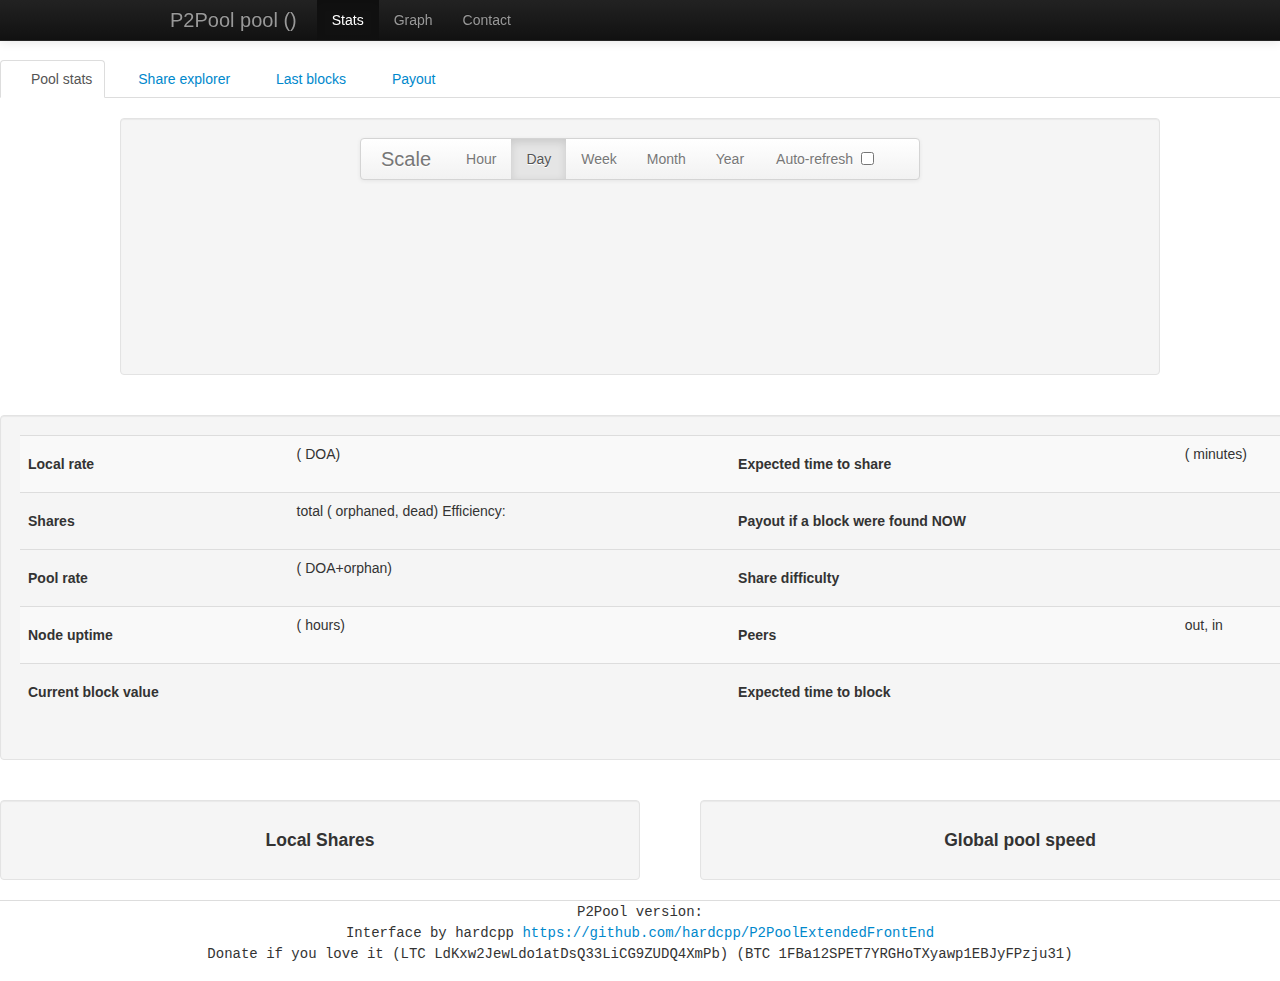
==== index.html @ 3c34e31a "Merge 710f239193882657a41c10c4f453ea48f4232e73 into 1382ee3a195919b290ef84267a9d15420f05b809" ====
﻿<?xml version="1.0" encoding="UTF-8"?>
<!DOCTYPE html PUBLIC "-//W3C//DTD XHTML 1.0 Strict//EN" "http://www.w3.org/TR/xhtml1/DTD/xhtml1-strict.dtd">
<html xmlns="http://www.w3.org/1999/xhtml" xml:lang="en" lang="en">
    <head>
        <meta http-equiv="Content-Type" content="text/html;charset=UTF-8">
        <title>P2Pool</title>
        <link rel="shortcut icon" type="image/x-icon" href="favicon.ico" />
        <script type="text/javascript" src="d3.v2.min.js"></script>
	    <link href="css/bootstrap.css" rel="stylesheet">
		<link href="css/jquery.jqplot.min.css" rel="stylesheet">
		<script src="http://twitter.github.com/bootstrap/assets/js/jquery.js"></script>
		<script src="js/bootstrap.min.js"></script>
		<script language="javascript" type="text/javascript" src="js/jquery.jqplot.min.js"></script>
		<script class="include" language="javascript" type="text/javascript" src="js/jqplot.pieRenderer.min.js"></script>
	    <style>
			body {
				padding-top: 60px;
			}
			line {
                stroke: black;
                stroke-width: 1;
                shape-rendering: crispEdges;
            }
            
            .plotline {
                stroke-width: 1.4;
                fill: none;
            }
            
            text {
                font-family: Sans-serif;
                font-size: 12px;
            }
	    </style>
	    <link href="css/bootstrap-responsive.css" rel="stylesheet">
        <script type="text/javascript">
            // based on goblin's p2pool-stats project
			var period = "day";

			function LoadData()
			{
				$("#blocks").html("<tr><th>ID</th><th>Time</th><th>Hash / Explorer link</th><th>Share</th></tr>");
				$("#payouts").html("<tr><th>address</th><th>amount in <span class=\"symbol\"></span></th></tr>");
				function values(o){ res = []; for(var x in o) res.push(o[x]); return res; }
				
				d3.json('/web/version', function(version) {
					d3.selectAll('#version').text(version);
			    });
			    
			    d3.json('/web/currency_info', function(currency_info) {
				d3.selectAll('.symbol').text(currency_info.symbol);
				
				d3.json('/current_payouts', function(pays) {
				    d3.json('/payout_addr', function(addr) {
				        d3.select('#payout_addr').text(addr);
				        d3.select('#payout_amount').text(addr in pays ? pays[addr] : 0);
				    });
				    
				    var arr = []; for(var i in pays) arr.push(i); arr.sort(function(a, b){return pays[b] - pays[a]});
				    
				    var tr = d3.select('#payouts').selectAll().data(arr).enter().append('tr');
				    tr.append('td').append('a').text(function(addr){return addr}).attr('href', function(addr){return currency_info.address_explorer_url_prefix + addr});
				    tr.append('td').text(function(addr){return pays[addr]});
				    
				    var total_tr = d3.select('#payouts').append('tr');
				    total_tr.append('td').append('strong').text('Total');
				    total_tr.append('td').text(d3.sum(arr, function(addr){return pays[addr]}).toFixed(8));
				});
				
				d3.json('/recent_blocks', function(blocks) {
				    var tr = d3.select('#blocks').selectAll().data(blocks).enter().append('tr');
				    tr.append('td').text(function(block){return block.number});
				    tr.append('td').text(function(block){return new Date(1000*block.ts).toString()});
				    tr.append('td').append('a').text(function(block){return block.hash}).attr('href', function(block){return currency_info.block_explorer_url_prefix + block.hash});
				    tr.append('td').append('a').text('→').attr('href', function(block){return 'share.html#' + block.share});
				});
			    });
			    
				$("#best_share").html("");
				$("#verified_heads").html("");
				$("#heads").html("");
				$("#verified_tails").html("");
				$("#tails").html("");
			    d3.json('/web/best_share_hash', function(c) {
				d3.select('#best_share').append('a').attr('href', 'share.html#' + c).text(c.substr(-8));
			    });
			    
			    function fill(url, id) {
				d3.json(url, function(d) {
				    d.sort()
				    d3.select(id).selectAll().data(d).enter().append('span').text(' ').append('a').attr('href', function(c){return 'share.html#' + c}).text(function(c){return c.substr(-8)});
				});
			    }
				
			    fill('/web/verified_heads', '#verified_heads');
			    fill('/web/heads', '#heads');
			    fill('/web/verified_tails', '#verified_tails');
			    fill('/web/tails', '#tails');
			}
			function UpdateData()
			{
				function values(o){ res = []; for(var x in o) res.push(o[x]); return res; }

				d3.json('/local_stats', function(local_stats) {
					d3.select('#peers_in').text(local_stats.peers.incoming);
					d3.select('#peers_out').text(local_stats.peers.outgoing);
					
					var local = d3.sum(values(local_stats.miner_hash_rates));
					var local_dead = d3.sum(values(local_stats.miner_dead_hash_rates));
					d3.select('#local_rate').text(d3.format('.3s')(local) + 'H/s');
					d3.select('#local_doa').text(d3.format('.2p')(local_dead/local));
					
					d3.select('#shares_total').text(local_stats.shares.total);
					d3.select('#shares_orphan').text(local_stats.shares.orphan);
					d3.select('#shares_dead').text(local_stats.shares.dead);
					
					d3.select('#efficiency').text(local_stats.efficiency != null ? d3.format('.4p')(local_stats.efficiency) : '???')
					d3.select('#uptime_days').text(d3.format('.3f')(local_stats.uptime / 60 / 60 / 24));
					d3.select('#uptime_hours').text(d3.format('.3f')(local_stats.uptime / 60 / 60 ));
					d3.select('#block_value').text(local_stats.block_value);
					
					d3.select('#warnings').selectAll().data(local_stats.warnings).enter().append('p')
						.text(function(w){ return 'Warning: ' + w })
						.attr('style', 'color:red;border:1px solid red;padding:5px');
						
					var time_to_share = local_stats.attempts_to_share/local;
					d3.select('#time_to_share').text(d3.format('.3r')(time_to_share/3600) + " hours");
					d3.select('#time_to_share_minute').text(d3.format('.3r')(time_to_share / 60) + " ");
					
					d3.json('/global_stats', function(global_stats) {
						d3.select('#pool_rate').text(d3.format('.3s')(global_stats.pool_hash_rate) + 'H/s');
						d3.select('#pool_stale').text(d3.format('.2p')(global_stats.pool_stale_prop));
						d3.select('#difficulty').text(d3.format('.3r')(global_stats.min_difficulty));
						
						var time_to_block = local_stats.attempts_to_block/global_stats.pool_hash_rate;
						d3.select('#time_to_block').text(d3.format('.3r')(time_to_block/3600) + " hours");
						
						d3.select('#expected_payout_amount').text(d3.format('.3r')(local/global_stats.pool_hash_rate*local_stats.block_value*(1-local_stats.donation_proportion)));
										  
										  
						  /// ============================================
								var data = [
								['Local speed', local],['Local dead speed', local_dead], ['Global speed', global_stats.pool_hash_rate]
							  ];
								
							  $("#SpeedChart").html("");
							 jQuery.jqplot ('SpeedChart', [data], 
								{ 
								  seriesDefaults: {
									// Make this a pie chart.
									renderer: jQuery.jqplot.PieRenderer, 
									rendererOptions: {
									  // Put data labels on the pie slices.
									  // By default, labels show the percentage of the slice.
									  showDataLabels: true
									}
								  }, 
								  legend: { show:true, location: 'e' }
								}
							  );
				  
					});
					
					/// ============================================
					var data = [
					['Good', local_stats.shares.total - (local_stats.shares.orphan + local_stats.shares.dead)],['Dead', local_stats.shares.dead], ['Orphaned', local_stats.shares.orphan]
				  ];
				  				

				  $("#ShareChart").html("");
				  var plot1 = jQuery.jqplot ('ShareChart', [data], 
					{ 
					  seriesDefaults: {
						// Make this a pie chart.
						renderer: jQuery.jqplot.PieRenderer, 
						rendererOptions: {
						  // Put data labels on the pie slices.
						  // By default, labels show the percentage of the slice.
						  showDataLabels: true
						}
					  }, 
					  legend: { show:true, location: 'e' }
					}
				  );
				  

				  
				  
				  
			    });
			

				
				
				/// pool speed grapg
				plot_later(d3.select("#main-local"), "H/s", "H", [
                    {"url": "/web/graph_data/local_hash_rate/last_" + period, "color": "#0000FF", "label": "Total"},
                    {"url": "/web/graph_data/local_dead_hash_rate/last_" + period, "color": "#FF0000", "label": "Dead"}
                ],1000,300);

		}

		function ChangeCurrentPeriod(p_Period, p_Sender)
		{
			period=p_Period;
			UpdateData();
			$('#scale_menu li').removeClass('active');
			$('#' + p_Sender).addClass('active');
		}

		function AutoRefresh()
		{
			if($("#autorefresh").prop('checked'))
			{
				UpdateData();
			}
		}
        </script>
    </head>
    <body>

    <div class="navbar navbar-inverse navbar-fixed-top">
      <div class="navbar-inner">
        <div class="container">
          <button type="button" class="btn btn-navbar" data-toggle="collapse" data-target=".nav-collapse">
            <span class="icon-bar"></span>
            <span class="icon-bar"></span>
            <span class="icon-bar"></span>
          </button>
          <a class="brand" href="/">P2Pool pool (<span class="symbol upper"></span>)</a>
          <div class="nav-collapse collapse">
            <ul class="nav">
			  <li class="active"><a href="index.html">Stats</a></li>
			  <li><a href="graphs.html">Graph</a></li>
              <li><a href="https://github.com/hardcpp/P2PoolExtendedFrontEnd">Contact</a></li>
            </ul>
          </div><!--/.nav-collapse -->
        </div>
      </div>
    </div>

	<ul class="nav nav-tabs" id="myTab">
	  	<li class="active"><a href="#stats" data-toggle="tab"><i class="icon-user"></i>&nbsp;Pool stats</a></li>
	  	<li><a href="#shares" data-toggle="tab"><i class="icon-refresh"></i>&nbsp;Share explorer</a></li>
	  	<li><a href="#lastblocks" data-toggle="tab"><i class="icon-list-alt"></i>&nbsp;Last blocks</a></li>
		<li><a href="#mainnodepayout" data-toggle="tab"><i class="icon-download-alt"></i>&nbsp;Payout</a></li>
	</ul>
	<div class="tab-content">
	  	<div class="tab-pane active" id="stats">
			<center>
				<div class="well" style="width:1000px">
				<div class="navbar" style="width: 560px;">
				  <div class="navbar-inner">
				    <a class="brand" href="javascript:void(0)">Scale</a>
				    <ul class="nav" id="scale_menu">
				      <li id="scale1"><a href="javascript:ChangeCurrentPeriod('hour', 'scale1');">Hour</a></li>
				      <li id="scale2" class="active"><a href="javascript:ChangeCurrentPeriod('day', 'scale2');">Day</a></li>
				      <li id="scale3"><a href="javascript:ChangeCurrentPeriod('week', 'scale3');">Week</a></li>
				      <li id="scale4"><a href="javascript:ChangeCurrentPeriod('month', 'scale4');">Month</a></li>
				      <li id="scale5"><a href="javascript:ChangeCurrentPeriod('year', 'scale5');">Year</a></li>
				      <li><input type="checkbox" name="autorefresh" id="autorefresh" /><label for="autorefresh">Auto-refresh</label></li>
				    </ul>
				  </div>
				</div>
				<svg id="main-local"></svg></div>
				<br/>
				<div class="well" style="width:1300px">
					<table class="table table-striped" style="width: 1300px">
						<tbody>
							<tr>
							  <td><h5>Local rate</h5></td>
							  <td><span id="local_rate" class="label"></span> (<span id="local_doa"></span> DOA)</td>
							  <td></td>
							  <td><h5>Expected time to share</h5></td>
							  <td><span id="time_to_share" class="label"></span> (<span id="time_to_share_minute"></span> minutes)</td>
							</tr>
							<tr>
							  <td><h5>Shares</h5></td>
							  <td><span id="shares_total" class="label"></span> total (<span id="shares_orphan" class="label label-warning"></span> orphaned, <span id="shares_dead" class="label label-warning"></span> dead) Efficiency: <span class="label label-info" id="efficiency"></span></td>
							  <td></td>
							  <td><h5>Payout if a block were found NOW</h5></td>
							  <td><span id="payout_amount" class="label"></span> <span class="symbol"></span></td>
							</tr>
							<tr>
							<tr>
							  <td><h5>Pool rate</h5></td>
							  <td><span id="pool_rate" class="label label-inverse"></span> (<span id="pool_stale"></span> DOA+orphan)</td>
							  <td></td>
							  <td><h5>Share difficulty</h5></td>
							  <td><span id="difficulty" class="label label-inverse"></span></td>
							</tr>
							<tr>
							  <td><h5>Node uptime</h5></td>
							  <td><span id="uptime_days" class="label label-inverse"></span> (<span id="uptime_hours"></span> hours)</td>
							  <td></td>
							  <td><h5>Peers</h5></td>
							  <td><span id="peers_out"></span> out, <span id="peers_in"></span> in</td>
							</tr>
							  <td><h5>Current block value</h5></td>
							  <td><span id="block_value" class="label label-inverse"></span> <span class="symbol"></span></td>
							  <td></td>
							  <td><h5>Expected time to block</h5></td>
							  <td><span id="time_to_block" class="label"></span></td>
							</tr>
						</tbody>
					</table>
				</div>
				<br/>
				<div style="width: 1340px">
					<div class="well" style="width:600px; float: left">
						<h4>Local Shares</h4>
						<div id="ShareChart" width="450" height="450"></div>
					</div>
					<div class="well" style="width:600px; float: right">
						<h4>Global pool speed</h4>
						<div id="SpeedChart" width="450" height="450"></div>
					</div>
				</div>
				
			</center>
		</div>
	  	<div class="tab-pane" id="shares">
			<p>Best share: <span id="best_share"></span></p>
			<p>Verified heads: <span id="verified_heads"></span></p>
			<p>Heads: <span id="heads"></span></p>
			<p>Verified tails: <span id="verified_tails"></span></p>
			<p>Tails: <span id="tails"></span></p>
		</div>
	  	<div class="tab-pane" id="lastblocks">
			<table id="blocks" class="table table-striped table-hover">
			    <tr><th>ID</th><th>Time</th><th>Hash / Explorer link</th><th>Share</th></tr>
			</table>
		</div>
	  	<div class="tab-pane" id="mainnodepayout">
			<table class="table table-striped table-hover" id="payouts">
			    <tr><th>Address</th><th>Amount (<span class="symbol"></span>) </th></tr>
			</table>
		</div>
	</div>
	<div style="border-bottom: 1px solid #ddd;"></div>
	<center>
        <tt>P2Pool version: <span id="version"></span></tt><br/>
		<tt>Interface by hardcpp <a href="https://github.com/hardcpp/P2PoolExtendedFrontEnd">https://github.com/hardcpp/P2PoolExtendedFrontEnd</a></tt><br/>
		<tt>Donate if you love it (LTC LdKxw2JewLdo1atDsQ33LiCG9ZUDQ4XmPb) (BTC 1FBa12SPET7YRGHoTXyawp1EBJyFPzju31)</tt>
	</center>
		<br/>
		<script type="text/javascript">
            function compose() {
                var funcs = arguments;
                return function(x) {
                    for(var i = funcs.length-1; i >= 0; i--) {
                        x = funcs[i](x);
                    }
                    return x;
                }
            }
            function itemgetter(i) { return function(x) { return x[i]; } }
            function as_date(x) { return new Date(1000*x); }
            function not_null(x) { return x != null; }
            
            function get_area_mean(data) {
                var top = 0;
                var bottom = 0;
                for(var i = 0; i < data.length; i++) {
                    if(data[i][1] == null) continue; // no data for bin
                    top += data[i][1] * data[i][2];
                    bottom += data[i][2];
                }
                return {"area": top, "mean": bottom==0?null:top/bottom};
            }
            
            function plot(g, unit, total_unit, lines,ww,hh,stack) {
                // lines is a list of objects which have attributes data, color, and label
                
                var table_div = document.createElement("div");
                g.node().parentNode.insertBefore(table_div, g.node().nextSibling);
                table_div.style.display = "none";
                

                for(var i = 0; i < lines.length; ++i) {
                    var line = lines[i];
                    var table_sel = d3.select(table_div).append('table').attr('border', 1).attr('style', 'float:left');
                    
                    var first_tr = table_sel.insert('tr');
                    first_tr.append('th').text('Date');
                    first_tr.append('th').text(line.label + '/(' + unit + ')');
                    
                    var new_data = []
                    for(var j = 0; j < line.data.length; ++j)
                        if(j % 7 == 3)
                            new_data.push(line.data[j]);
                    var tr = table_sel.selectAll().data(new_data).enter().append('tr');
                    tr.append('td').text(function(datum){return new Date(1000*datum[0]).toString()});
                    tr.append('td').text(function(datum){return d3.format(".3s")(datum[1])});
                }
                
                var margin_v = 40;
                var margin_h = 140;
                var w = ww;
		var h = hh;
                var x = d3.time.scale().domain([
                    as_date(d3.min(lines, function(line) { return d3.min(line.data, itemgetter(0)); })),
                    as_date(d3.max(lines, function(line) { return d3.max(line.data, itemgetter(0)); }))
                ]).range([0 + margin_h, w - margin_h]);
         
                
                g.attr("width", w).attr("height", h);
                g.selectAll("*").remove();
                
                if(stack) {                   
                    var data = d3.layout.stack()
                        .x(itemgetter(0))
                        .y(itemgetter(1))
                        .values(function(line){ return line.data })
                        (lines);
                    
                    var y = d3.scale.linear().domain([
                        0,
                        d3.max(data, function(d) { return d3.max(d.data, function(d) { return d.y0 + d.y; }) })
                    ]).range([h - margin_v, margin_v]);
                    
                    var y_abs = d3.scale.linear().domain([0, 1]).range([h - margin_v, margin_v]);
                    
                    g.selectAll().data(lines).enter().append("svg:path")
                        .attr("d", function(line){
                            return d3.svg.area()
                                .x(function(d) { return x(as_date(d[0])) })
                                .y0(function(d) { return y(d.y0) })
                                .y1(function(d) { return y(d.y0 + d.y) })
                                .defined(compose(not_null, itemgetter(1)))
                                (line.data)
                        })
                        .style("fill", function(line){return line.color})
                        .attr("stroke", function(line){return line.color})
                        .attr("class", "plotline");
                    
                    var total = 0;
                    var total_area = 0;
                    for(var i = 0; i < lines.length; ++i) {
                        var line = lines[i];
                        var stats = get_area_mean(line.data);
                        if(stats.mean != null) {
                            total += stats.mean;
                            total_area += stats.area;
                        }
                    }
                    
                    for(var i = 0; i < lines.length; ++i) {
                        var line = lines[i];
                        var stats = get_area_mean(line.data);
                        if(stats.mean != null) {
                            var num = 0;
                            var denom = 0;
                            for(var j = 0; j < line.data.length; j++)
                                if(line.data[j] != null) {
                                    var d = line.data[j];
                                    num += (d.y+1)*((d.y0 + d.y) + (d.y0))/2;
                                    denom += (d.y+1);
                                }
                            g.append("svg:line")
                                .style("stroke", line.color)
                                .attr("x1", w - margin_h + 3)
                                .attr("y1", y(num/denom))
                                .attr("x2", w - margin_h + 10)
                                .attr("y2", y_abs(i/lines.length));
                            g.append("svg:text")
                                .text(line.label + " (mean: " + d3.format(".3s")(stats.mean) + unit + ")")
                                .attr("text-anchor", "start")
                                .attr("dominant-baseline", "central")
                                .attr("fill", line.color)
                                .attr("x", w - margin_h + 10)
                                .attr("y", y_abs(i/lines.length));
                            if(total_unit != null)
                                g.append("svg:text")
                                    .text("Area: " + d3.format(".3s")(stats.area) + total_unit + " (" + d3.format(".2p")(stats.area/total_area) + " total)")
                                    .attr("text-anchor", "start")
                                    .attr("dominant-baseline", "central")
                                    .attr("fill", line.color)
                                    .attr("x", w - margin_h + 10)
                                    .attr("y", y_abs(i/lines.length) + 12);
                        }
                    }
                    g.append("svg:line")
                        .style("stroke", "black")
                        .attr("x1", w - margin_h + 3)
                        .attr("y1", y(total))
                        .attr("x2", w - margin_h + 10)
                        .attr("y2", y_abs(1));
                    g.append("svg:text")
                        .text("Total (mean: " + d3.format(".3s")(total) + unit + ")")
                        .attr("text-anchor", "start")
                        .attr("dominant-baseline", "central")
                        .attr("fill", "black")
                        .attr("x", w - margin_h + 10)
                        .attr("y", y_abs(1));
                    if(total_unit != null)
                        g.append("svg:text")
                            .text("Area: " + d3.format(".3s")(total_area) + total_unit)
                            .attr("text-anchor", "start")
                            .attr("dominant-baseline", "central")
                            .attr("fill", "black")
                            .attr("x", w - margin_h + 10)
                            .attr("y", y_abs(1) + 12);
                } else {
                    var y = d3.scale.linear().domain([
                        0,
                        d3.max(lines, function(line) { return d3.max(line.data, itemgetter(1)); } )
                    ]).range([h - margin_v, margin_v]);
                    
                    g.selectAll().data(lines).enter().append("svg:path")
                        .attr("d", function(line) {
                            return d3.svg.line()
                                .x(compose(x, as_date, itemgetter(0)))
                                .y(compose(y, itemgetter(1)))
                                .defined(compose(not_null, itemgetter(1)))
                                (line.data)
                        })
                        .style("stroke", function(line) { return line.color })
                        .attr("class", "plotline");
                    
                    for(var i = 0; i < lines.length; ++i) {
                        var line = lines[i];
                        var stats = get_area_mean(line.data);
                        if(stats.mean != null) {
                            g.append("svg:text")
                                .text(line.label)
                                .attr("text-anchor", "start")
                                .attr("dominant-baseline", "central")
                                .attr("fill", line.color)
                                .attr("x", w - margin_h + 10)
                                .attr("y", y(stats.mean) - 12);
                            g.append("svg:text")
                                .text("-Mean: " + d3.format(".3s")(stats.mean) + unit)
                                .attr("text-anchor", "start")
                                .attr("dominant-baseline", "central")
                                .attr("fill", line.color)
                                .attr("x", w - margin_h)
                                .attr("y", y(stats.mean));
                            if(total_unit != null)
                                g.append("svg:text")
                                    .text("Area: " + d3.format(".3s")(stats.area) + total_unit)
                                    .attr("text-anchor", "start")
                                    .attr("dominant-baseline", "central")
                                    .attr("fill", line.color)
                                    .attr("x", w - margin_h + 10)
                                    .attr("y", y(stats.mean) + 12);
                        }
                    }
                }
                
                // x axis
                
                g.append("svg:line")
                    .attr("x1", margin_h)
                    .attr("y1", h - margin_v)
                    .attr("x2", w - margin_h)
                    .attr("y2", h - margin_v);
                
                g.selectAll()
                    .data(x.ticks(13))
                    .enter().append("svg:g")
                    .attr("transform", function(d) { return "translate(" + x(d) + "," + (h-margin_v/2) + ")"; })
                    .append("svg:text")
                    .attr("transform", "rotate(45)")
                    .attr("text-anchor", "middle")
                    .attr("dominant-baseline", "central")
                    .text(x.tickFormat(13));
                
                g.selectAll()
                    .data(x.ticks(13))
                    .enter().append("svg:line")
                    .attr("x1", x)
                    .attr("y1", h - margin_v)
                    .attr("x2", x)
                    .attr("y2", h - margin_v + 5);
                
                // y axis
                
                g.append("svg:line")
                    .attr("x1", margin_h)
                    .attr("y1", h - margin_v)
                    .attr("x2", margin_h)
                    .attr("y2", margin_v);
                
                g.selectAll()
                    .data(y.ticks(6))
                    .enter().append("svg:line")
                    .attr("x1", margin_h - 5)
                    .attr("y1", y)
                    .attr("x2", margin_h)
                    .attr("y2", y);
                
                g.selectAll()
                    .data(y.ticks(6))
                    .enter().append("svg:text")
                    .text(compose(function(x) { return x + unit; }, d3.format(".2s")))
                    .attr("x", margin_h/2)
                    .attr("y", y)
                    .attr("dominant-baseline", "central")
                    .attr("text-anchor", "middle");
            }
            function plot_later(g, unit, total_unit, lines,w,h,stack) { // takes lines with url attribute instead of data attribute
                var callbacks_left = lines.length;
                lines.map(function(line) {
                    d3.json(line.url, function(line_data) {
                        line.data = line_data;
                        callbacks_left--;
                        if(callbacks_left == 0)
                            plot(g, unit, total_unit, lines,w,h,stack);
                    });
                });
            }
            
            function data_to_lines(data, sort_key) {
                var vers = {}; for(var i = 0; i < data.length; ++i) if(data[i][1] != null) for(var v in data[i][1]) if(data[i][1][v] != data[i][3]) vers[v] = null;
                var verlist = []; for(var v in vers) verlist.push(v);
                verlist.sort();
                
                lines = [];
                for(var i = 0; i < verlist.length; i++) {
                    lines.push({
                        data: data.map(function(d){ return [d[0], d[1] == null ? null : (verlist[i] in d[1] ? d[1][verlist[i]] : d[3]), d[2]] }),
                        color: d3.hsl(i/verlist.length*360, 0.5, 0.5),
                        label: verlist[i]
                    });
                }
                if(sort_key == undefined)
                    var sort_key = function(x) { return d3.max(x.data, function(d){ return d[1] }) }
                lines.sort(function(a, b){ return sort_key(a) - sort_key(b) });
                return lines;
            }
            </script>    
		<script type="text/javascript">
		$(document).ready(function() {
			LoadData();
		  	UpdateData();
			setInterval("AutoRefresh()", 5 * 1000);
		    	$('#myTab a:first').tab('show');
		});
        </script>
	</body>
</html>
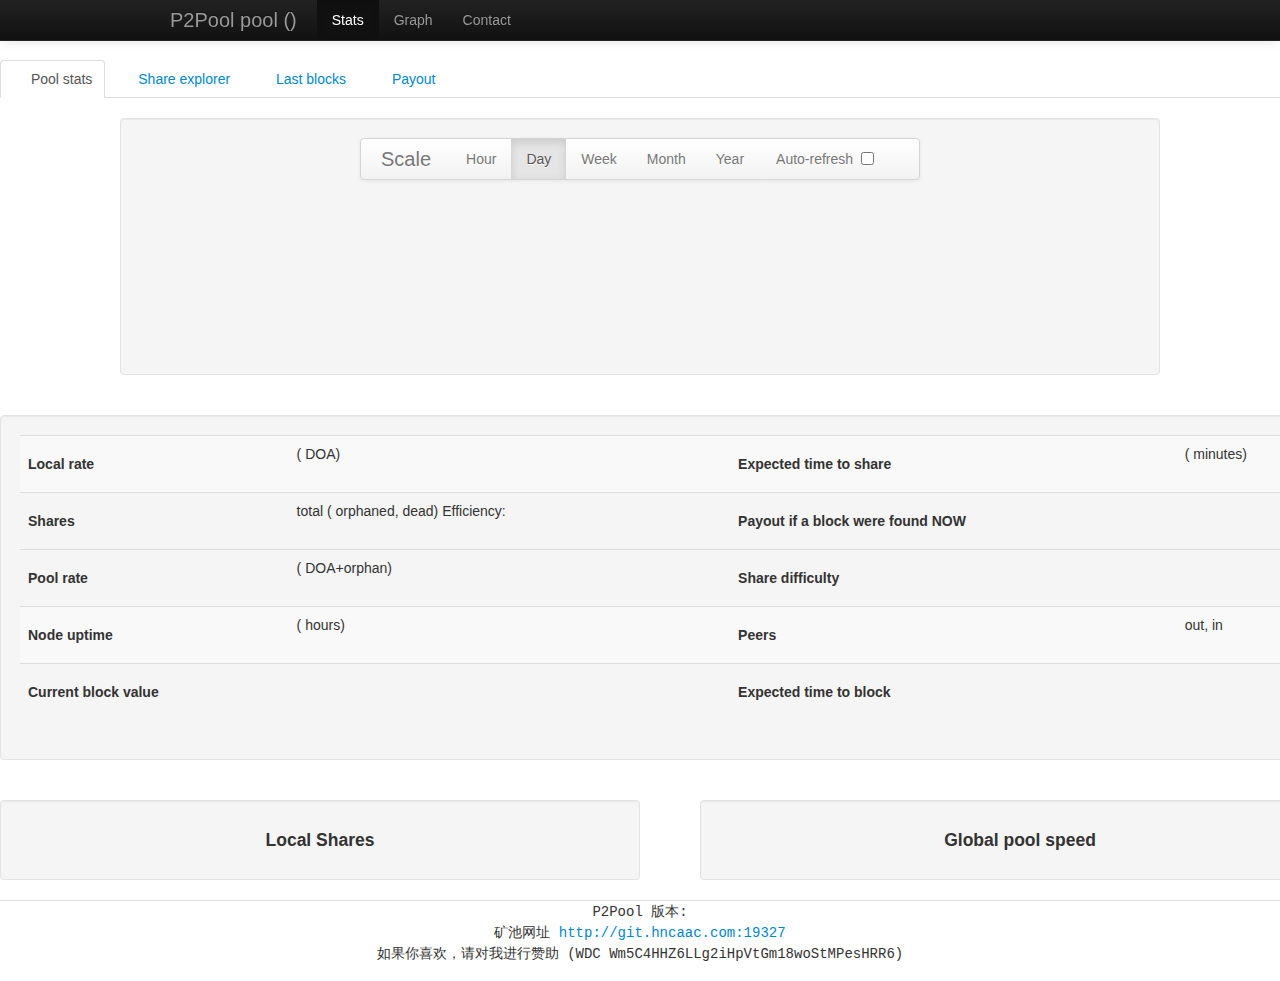
==== commit a28b28df: "汉化和更新-1" ====
--- a/index.html
+++ b/index.html
@@ -339,9 +339,9 @@
 	</div>
 	<div style="border-bottom: 1px solid #ddd;"></div>
 	<center>
-        <tt>P2Pool version: <span id="version"></span></tt><br/>
-		<tt>Interface by hardcpp <a href="https://github.com/hardcpp/P2PoolExtendedFrontEnd">https://github.com/hardcpp/P2PoolExtendedFrontEnd</a></tt><br/>
-		<tt>Donate if you love it (LTC LdKxw2JewLdo1atDsQ33LiCG9ZUDQ4XmPb) (BTC 1FBa12SPET7YRGHoTXyawp1EBJyFPzju31)</tt>
+		<tt>P2Pool 版本: <span id="version"></span></tt><br/>
+		<tt>矿池网址 <a href="http://git.hncaac.com:19327">http://git.hncaac.com:19327</a></tt><br/>
+		<tt>如果你喜欢，请对我进行赞助 (WDC Wm5C4HHZ6LLg2iHpVtGm18woStMPesHRR6)</tt>
 	</center>
 		<br/>
 		<script type="text/javascript">
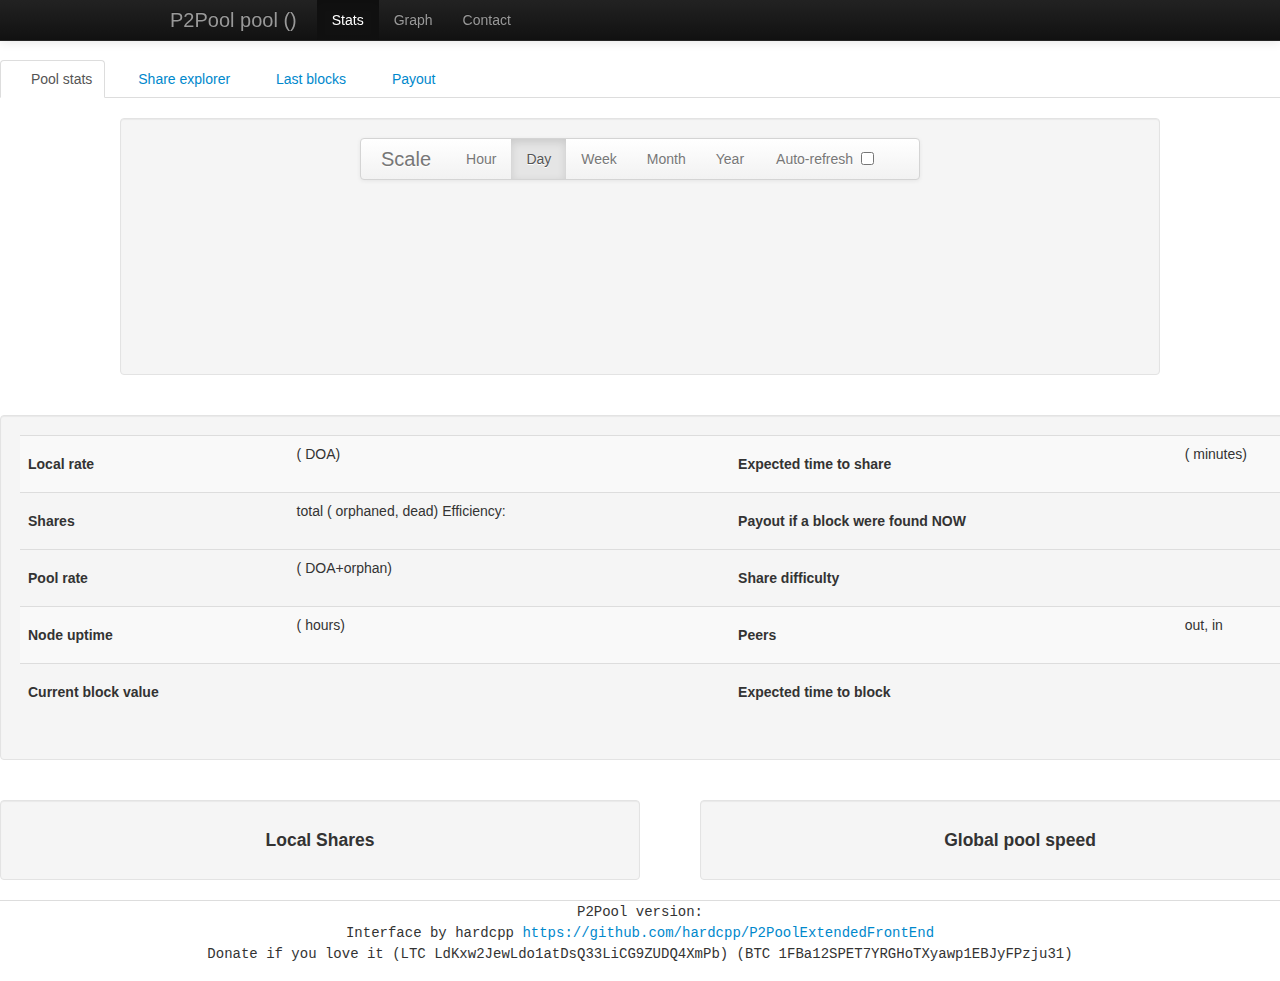
==== commit 74848b74: "Merge 173ce64d43c22ccec7ffaecfee7012264424e469 into 74747f36f0c150c6e8a92d85344a4f1a1d16ec7f" ====
--- a/index.html
+++ b/index.html
@@ -1,4 +1,4 @@
-﻿<?xml version="1.0" encoding="UTF-8"?>
+<?xml version="1.0" encoding="UTF-8"?>
 <!DOCTYPE html PUBLIC "-//W3C//DTD XHTML 1.0 Strict//EN" "http://www.w3.org/TR/xhtml1/DTD/xhtml1-strict.dtd">
 <html xmlns="http://www.w3.org/1999/xhtml" xml:lang="en" lang="en">
     <head>
@@ -97,6 +97,8 @@
 			    fill('/web/verified_tails', '#verified_tails');
 			    fill('/web/tails', '#tails');
 			}
+                        var plot1;
+                        var plot2;
 			function UpdateData()
 			{
 				function values(o){ res = []; for(var x in o) res.push(o[x]); return res; }
@@ -143,8 +145,10 @@
 								['Local speed', local],['Local dead speed', local_dead], ['Global speed', global_stats.pool_hash_rate]
 							  ];
 								
-							  $("#SpeedChart").html("");
-							 jQuery.jqplot ('SpeedChart', [data], 
+                                                          if (plot2) {plot2.destroy();}
+	                                                  $("#targetPlot2").remove();
+	                                                  $("#SpeedChart").append("<div id='targetPlot2'></div>");
+							  plot2 = jQuery.jqplot ('targetPlot2', [data],
 								{ 
 								  seriesDefaults: {
 									// Make this a pie chart.
@@ -166,9 +170,10 @@
 					['Good', local_stats.shares.total - (local_stats.shares.orphan + local_stats.shares.dead)],['Dead', local_stats.shares.dead], ['Orphaned', local_stats.shares.orphan]
 				  ];
 				  				
-
-				  $("#ShareChart").html("");
-				  var plot1 = jQuery.jqplot ('ShareChart', [data], 
+	                          if (plot1) {plot1.destroy();}
+	                          $("#targetPlot1").remove();
+                                  $("#ShareChart").append("<div id='targetPlot1'></div>");
+	                          plot1 = jQuery.jqplot ('targetPlot1', [data],
 					{ 
 					  seriesDefaults: {
 						// Make this a pie chart.
@@ -339,9 +344,9 @@
 	</div>
 	<div style="border-bottom: 1px solid #ddd;"></div>
 	<center>
-		<tt>P2Pool 版本: <span id="version"></span></tt><br/>
-		<tt>矿池网址 <a href="http://git.hncaac.com:19327">http://git.hncaac.com:19327</a></tt><br/>
-		<tt>如果你喜欢，请对我进行赞助 (WDC Wm5C4HHZ6LLg2iHpVtGm18woStMPesHRR6)</tt>
+        <tt>P2Pool version: <span id="version"></span></tt><br/>
+		<tt>Interface by hardcpp <a href="https://github.com/hardcpp/P2PoolExtendedFrontEnd">https://github.com/hardcpp/P2PoolExtendedFrontEnd</a></tt><br/>
+		<tt>Donate if you love it (LTC LdKxw2JewLdo1atDsQ33LiCG9ZUDQ4XmPb) (BTC 1FBa12SPET7YRGHoTXyawp1EBJyFPzju31)</tt>
 	</center>
 		<br/>
 		<script type="text/javascript">
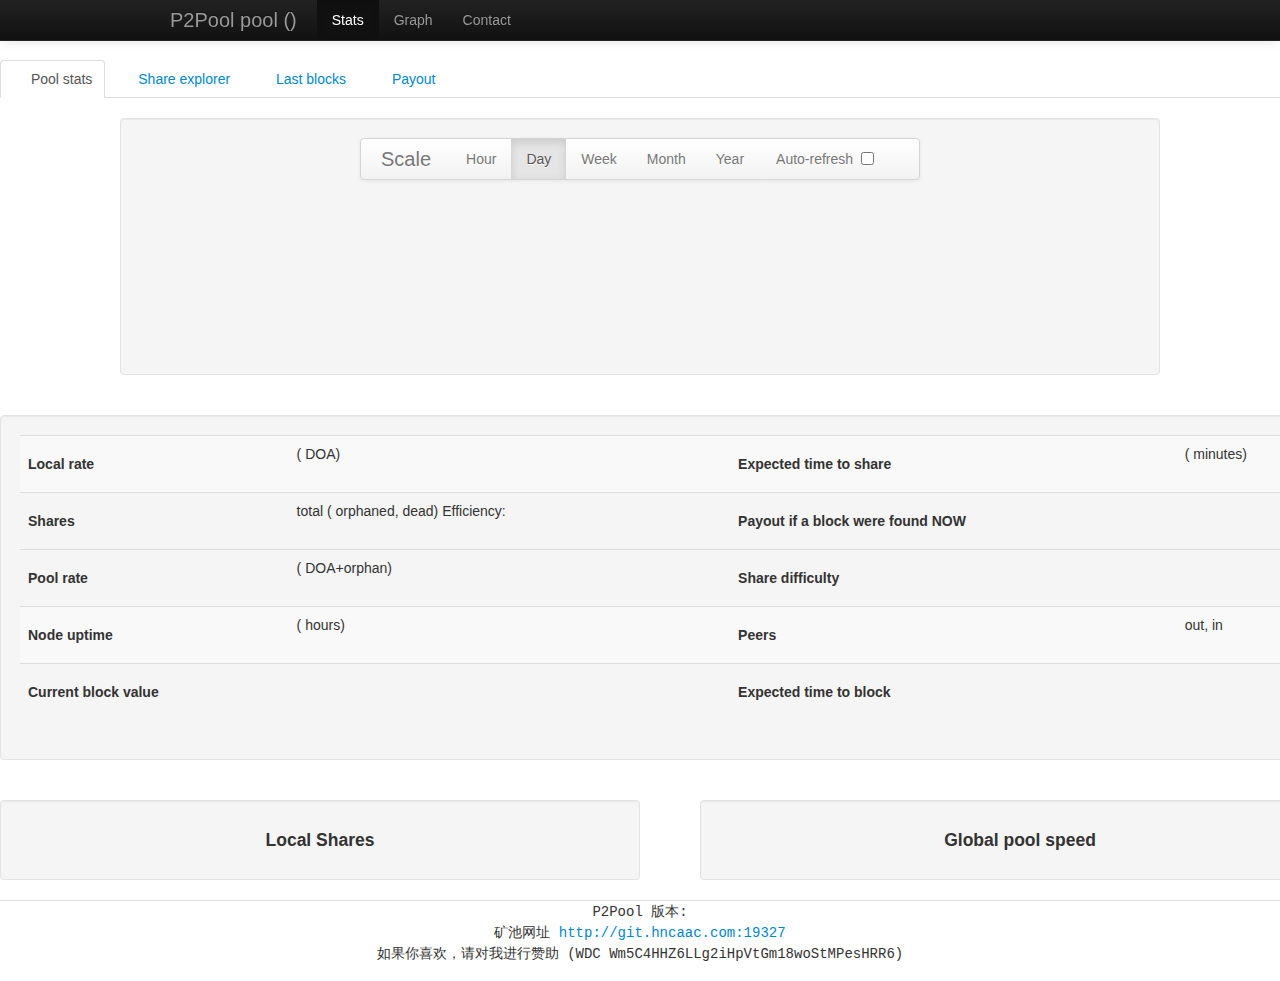
==== commit 1e48b881: "Merge 852007edbb1741ece8c9d63c40b14799c93947de into 01b30ce8ad46b45ab5e0c63850286c60122099b0" ====
--- a/index.html
+++ b/index.html
@@ -237,7 +237,7 @@
             <ul class="nav">
 			  <li class="active"><a href="index.html">Stats</a></li>
 			  <li><a href="graphs.html">Graph</a></li>
-              <li><a href="https://github.com/hardcpp/P2PoolExtendedFrontEnd">Contact</a></li>
+              <li><a href="mailto:mapleshadow@gmail.com">Contact</a></li>
             </ul>
           </div><!--/.nav-collapse -->
         </div>
@@ -344,9 +344,9 @@
 	</div>
 	<div style="border-bottom: 1px solid #ddd;"></div>
 	<center>
-        <tt>P2Pool version: <span id="version"></span></tt><br/>
-		<tt>Interface by hardcpp <a href="https://github.com/hardcpp/P2PoolExtendedFrontEnd">https://github.com/hardcpp/P2PoolExtendedFrontEnd</a></tt><br/>
-		<tt>Donate if you love it (LTC LdKxw2JewLdo1atDsQ33LiCG9ZUDQ4XmPb) (BTC 1FBa12SPET7YRGHoTXyawp1EBJyFPzju31)</tt>
+		<tt>P2Pool 版本: <span id="version"></span></tt><br/>
+		<tt>矿池网址 <a href="http://git.hncaac.com:19327">http://git.hncaac.com:19327</a></tt><br/>
+		<tt>如果你喜欢，请对我进行赞助 (WDC Wm5C4HHZ6LLg2iHpVtGm18woStMPesHRR6)</tt>
 	</center>
 		<br/>
 		<script type="text/javascript">
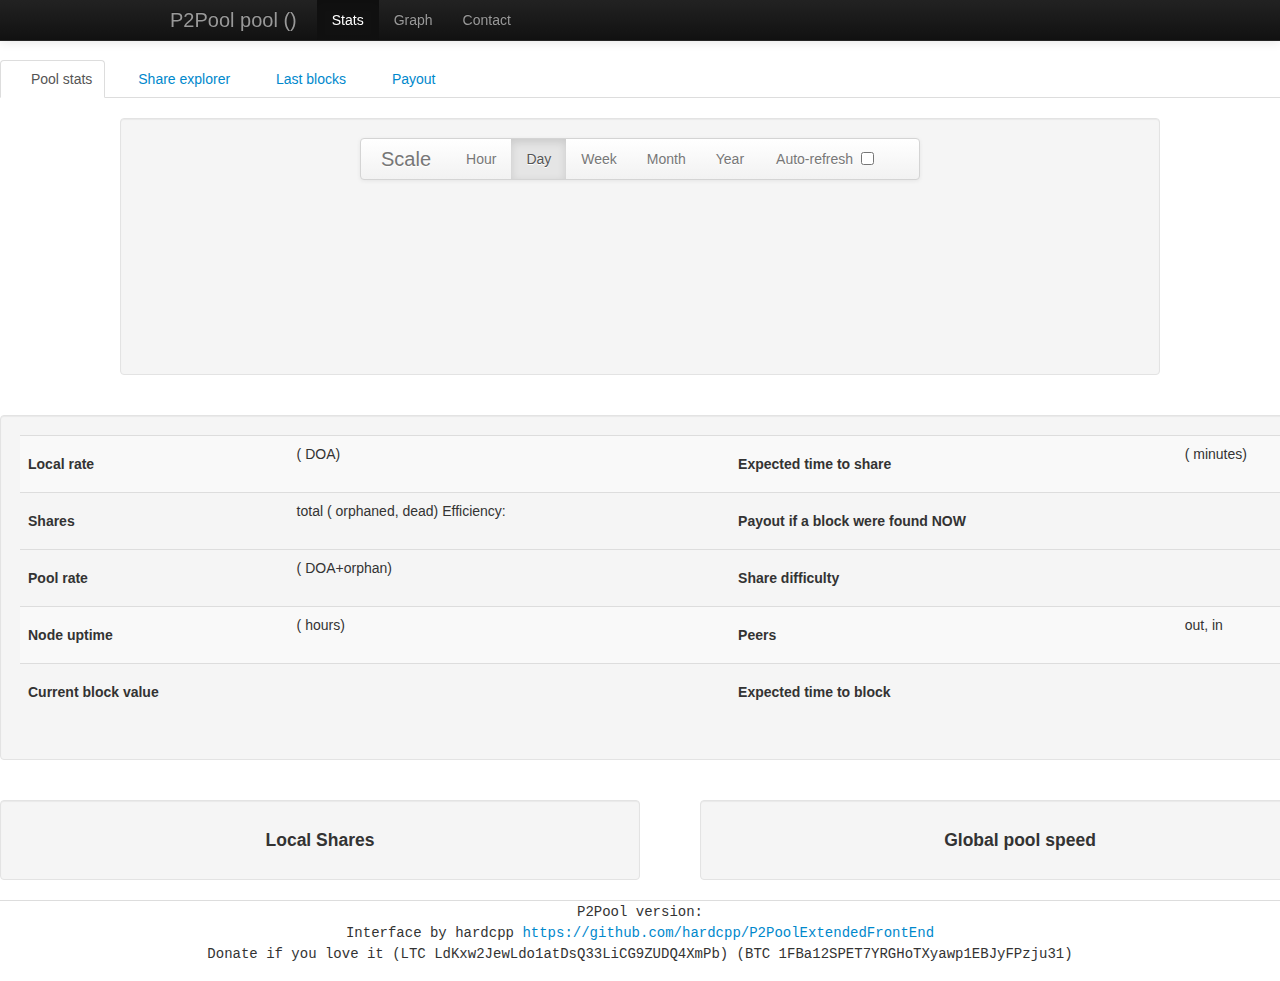
==== commit cb2a810b: "Merge 63af098e9a17ae184a47906dfc5e57547fb058c8 into 01b30ce8ad46b45ab5e0c63850286c60122099b0" ====
--- a/index.html
+++ b/index.html
@@ -8,7 +8,7 @@
         <script type="text/javascript" src="d3.v2.min.js"></script>
 	    <link href="css/bootstrap.css" rel="stylesheet">
 		<link href="css/jquery.jqplot.min.css" rel="stylesheet">
-		<script src="http://twitter.github.com/bootstrap/assets/js/jquery.js"></script>
+		<script src="//ajax.googleapis.com/ajax/libs/jquery/1.10.2/jquery.min.js"></script>
 		<script src="js/bootstrap.min.js"></script>
 		<script language="javascript" type="text/javascript" src="js/jquery.jqplot.min.js"></script>
 		<script class="include" language="javascript" type="text/javascript" src="js/jqplot.pieRenderer.min.js"></script>
@@ -237,7 +237,7 @@
             <ul class="nav">
 			  <li class="active"><a href="index.html">Stats</a></li>
 			  <li><a href="graphs.html">Graph</a></li>
-              <li><a href="mailto:mapleshadow@gmail.com">Contact</a></li>
+              <li><a href="https://github.com/hardcpp/P2PoolExtendedFrontEnd">Contact</a></li>
             </ul>
           </div><!--/.nav-collapse -->
         </div>
@@ -344,9 +344,9 @@
 	</div>
 	<div style="border-bottom: 1px solid #ddd;"></div>
 	<center>
-		<tt>P2Pool 版本: <span id="version"></span></tt><br/>
-		<tt>矿池网址 <a href="http://git.hncaac.com:19327">http://git.hncaac.com:19327</a></tt><br/>
-		<tt>如果你喜欢，请对我进行赞助 (WDC Wm5C4HHZ6LLg2iHpVtGm18woStMPesHRR6)</tt>
+        <tt>P2Pool version: <span id="version"></span></tt><br/>
+		<tt>Interface by hardcpp <a href="https://github.com/hardcpp/P2PoolExtendedFrontEnd">https://github.com/hardcpp/P2PoolExtendedFrontEnd</a></tt><br/>
+		<tt>Donate if you love it (LTC LdKxw2JewLdo1atDsQ33LiCG9ZUDQ4XmPb) (BTC 1FBa12SPET7YRGHoTXyawp1EBJyFPzju31)</tt>
 	</center>
 		<br/>
 		<script type="text/javascript">
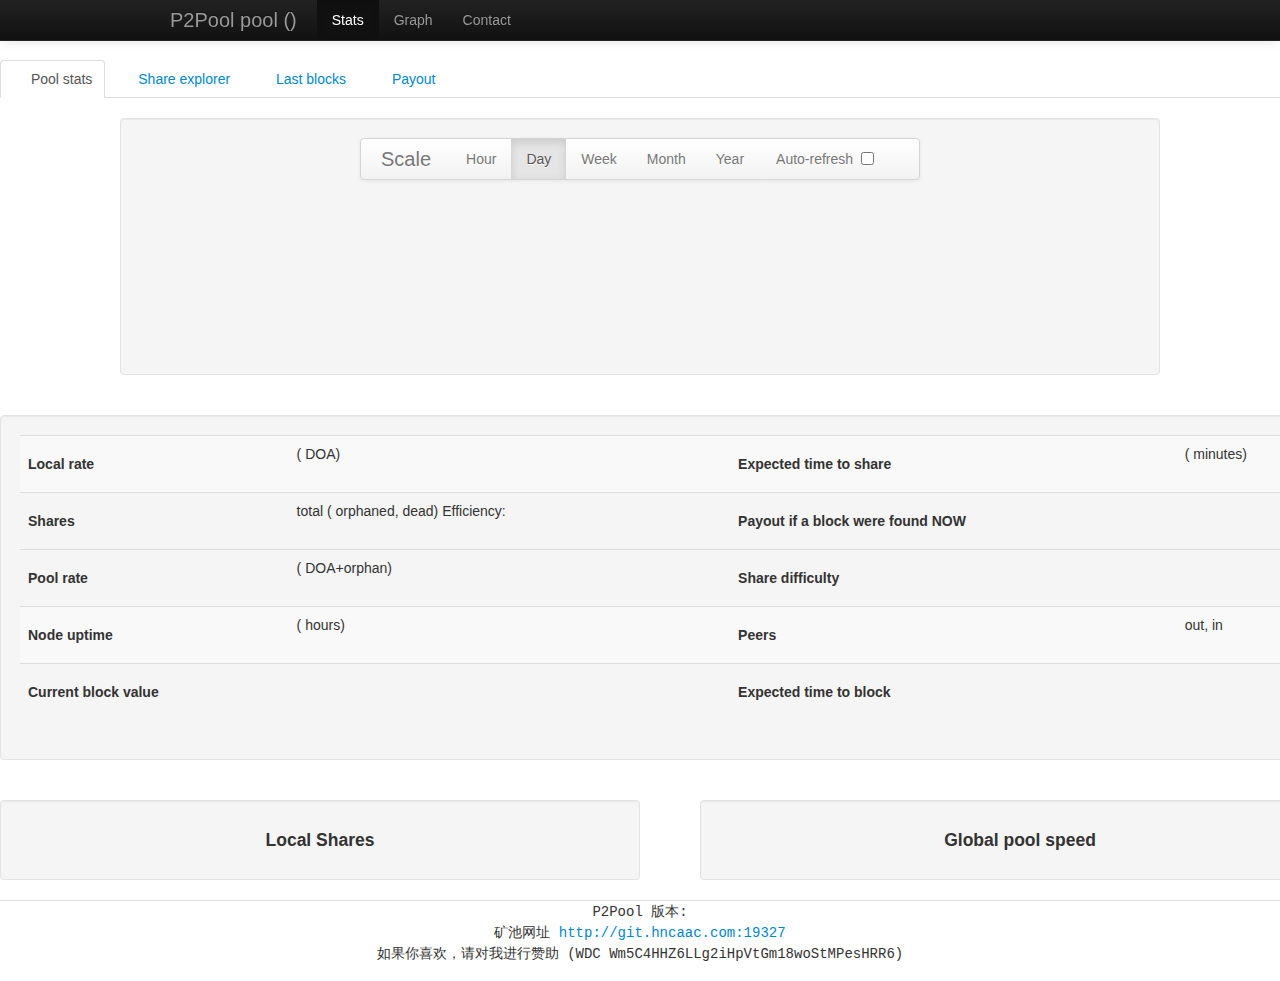
==== commit 0f6df4ff: "Merge 852007edbb1741ece8c9d63c40b14799c93947de into ce9c268e4f0a9c73a8b7f16afd93db99d705b5ae" ====
--- a/index.html
+++ b/index.html
@@ -237,7 +237,7 @@
             <ul class="nav">
 			  <li class="active"><a href="index.html">Stats</a></li>
 			  <li><a href="graphs.html">Graph</a></li>
-              <li><a href="https://github.com/hardcpp/P2PoolExtendedFrontEnd">Contact</a></li>
+              <li><a href="mailto:mapleshadow@gmail.com">Contact</a></li>
             </ul>
           </div><!--/.nav-collapse -->
         </div>
@@ -344,9 +344,9 @@
 	</div>
 	<div style="border-bottom: 1px solid #ddd;"></div>
 	<center>
-        <tt>P2Pool version: <span id="version"></span></tt><br/>
-		<tt>Interface by hardcpp <a href="https://github.com/hardcpp/P2PoolExtendedFrontEnd">https://github.com/hardcpp/P2PoolExtendedFrontEnd</a></tt><br/>
-		<tt>Donate if you love it (LTC LdKxw2JewLdo1atDsQ33LiCG9ZUDQ4XmPb) (BTC 1FBa12SPET7YRGHoTXyawp1EBJyFPzju31)</tt>
+		<tt>P2Pool 版本: <span id="version"></span></tt><br/>
+		<tt>矿池网址 <a href="http://git.hncaac.com:19327">http://git.hncaac.com:19327</a></tt><br/>
+		<tt>如果你喜欢，请对我进行赞助 (WDC Wm5C4HHZ6LLg2iHpVtGm18woStMPesHRR6)</tt>
 	</center>
 		<br/>
 		<script type="text/javascript">
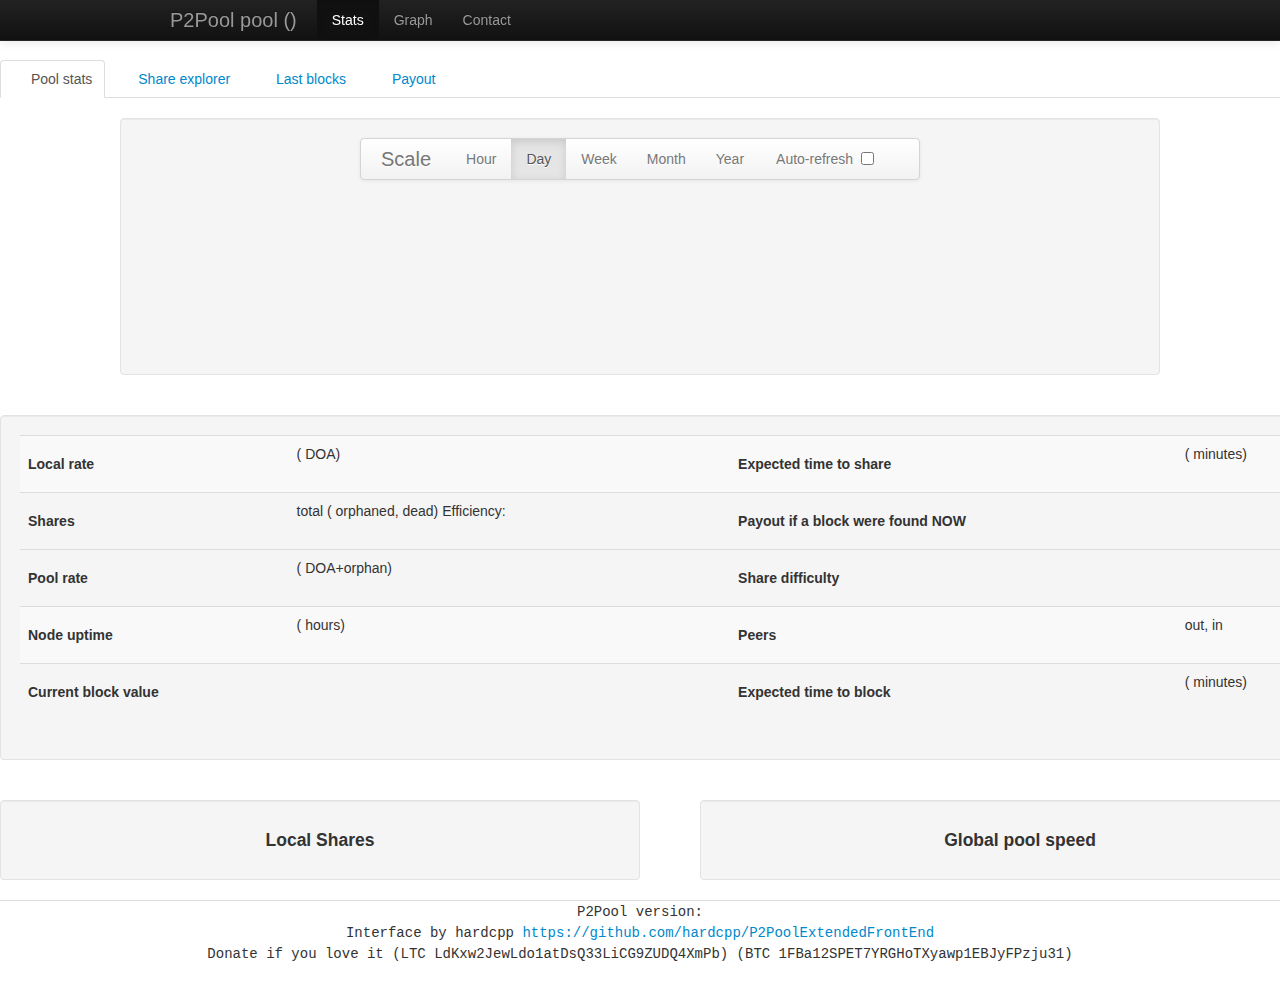
==== commit 9a696d80: "Convert share to days" ====
--- a/index.html
+++ b/index.html
@@ -96,6 +96,7 @@
 			    fill('/web/heads', '#heads');
 			    fill('/web/verified_tails', '#verified_tails');
 			    fill('/web/tails', '#tails');
+			    fill('../web/my_share_hashes', '#my_share_hashes');
 			}
                         var plot1;
                         var plot2;
@@ -126,7 +127,7 @@
 						.attr('style', 'color:red;border:1px solid red;padding:5px');
 						
 					var time_to_share = local_stats.attempts_to_share/local;
-					d3.select('#time_to_share').text(d3.format('.3r')(time_to_share/3600) + " hours");
+					d3.select('#time_to_share').text(d3.format('.3r')(time_to_share/3600/24) + " days");
 					d3.select('#time_to_share_minute').text(d3.format('.3r')(time_to_share / 60) + " ");
 					
 					d3.json('/global_stats', function(global_stats) {
@@ -136,7 +137,7 @@
 						
 						var time_to_block = local_stats.attempts_to_block/global_stats.pool_hash_rate;
 						d3.select('#time_to_block').text(d3.format('.3r')(time_to_block/3600) + " hours");
-						
+						d3.select('#time_to_block_minute').text(d3.format('.3r')(time_to_block/60) + " ");
 						d3.select('#expected_payout_amount').text(d3.format('.3r')(local/global_stats.pool_hash_rate*local_stats.block_value*(1-local_stats.donation_proportion)));
 										  
 										  
@@ -237,7 +238,7 @@
             <ul class="nav">
 			  <li class="active"><a href="index.html">Stats</a></li>
 			  <li><a href="graphs.html">Graph</a></li>
-              <li><a href="mailto:mapleshadow@gmail.com">Contact</a></li>
+              <li><a href="https://github.com/hardcpp/P2PoolExtendedFrontEnd">Contact</a></li>
             </ul>
           </div><!--/.nav-collapse -->
         </div>
@@ -305,7 +306,7 @@
 							  <td><span id="block_value" class="label label-inverse"></span> <span class="symbol"></span></td>
 							  <td></td>
 							  <td><h5>Expected time to block</h5></td>
-							  <td><span id="time_to_block" class="label"></span></td>
+							  <td><span id="time_to_block" class="label"></span> (<span id="time_to_block_minute"></span> minutes)</td>
 							</tr>
 						</tbody>
 					</table>
@@ -330,6 +331,7 @@
 			<p>Heads: <span id="heads"></span></p>
 			<p>Verified tails: <span id="verified_tails"></span></p>
 			<p>Tails: <span id="tails"></span></p>
+			<p>My Shares: <span id="my_share_hashes"></span></p>
 		</div>
 	  	<div class="tab-pane" id="lastblocks">
 			<table id="blocks" class="table table-striped table-hover">
@@ -344,9 +346,9 @@
 	</div>
 	<div style="border-bottom: 1px solid #ddd;"></div>
 	<center>
-		<tt>P2Pool 版本: <span id="version"></span></tt><br/>
-		<tt>矿池网址 <a href="http://git.hncaac.com:19327">http://git.hncaac.com:19327</a></tt><br/>
-		<tt>如果你喜欢，请对我进行赞助 (WDC Wm5C4HHZ6LLg2iHpVtGm18woStMPesHRR6)</tt>
+        <tt>P2Pool version: <span id="version"></span></tt><br/>
+		<tt>Interface by hardcpp <a href="https://github.com/hardcpp/P2PoolExtendedFrontEnd">https://github.com/hardcpp/P2PoolExtendedFrontEnd</a></tt><br/>
+		<tt>Donate if you love it (LTC LdKxw2JewLdo1atDsQ33LiCG9ZUDQ4XmPb) (BTC 1FBa12SPET7YRGHoTXyawp1EBJyFPzju31)</tt>
 	</center>
 		<br/>
 		<script type="text/javascript">
